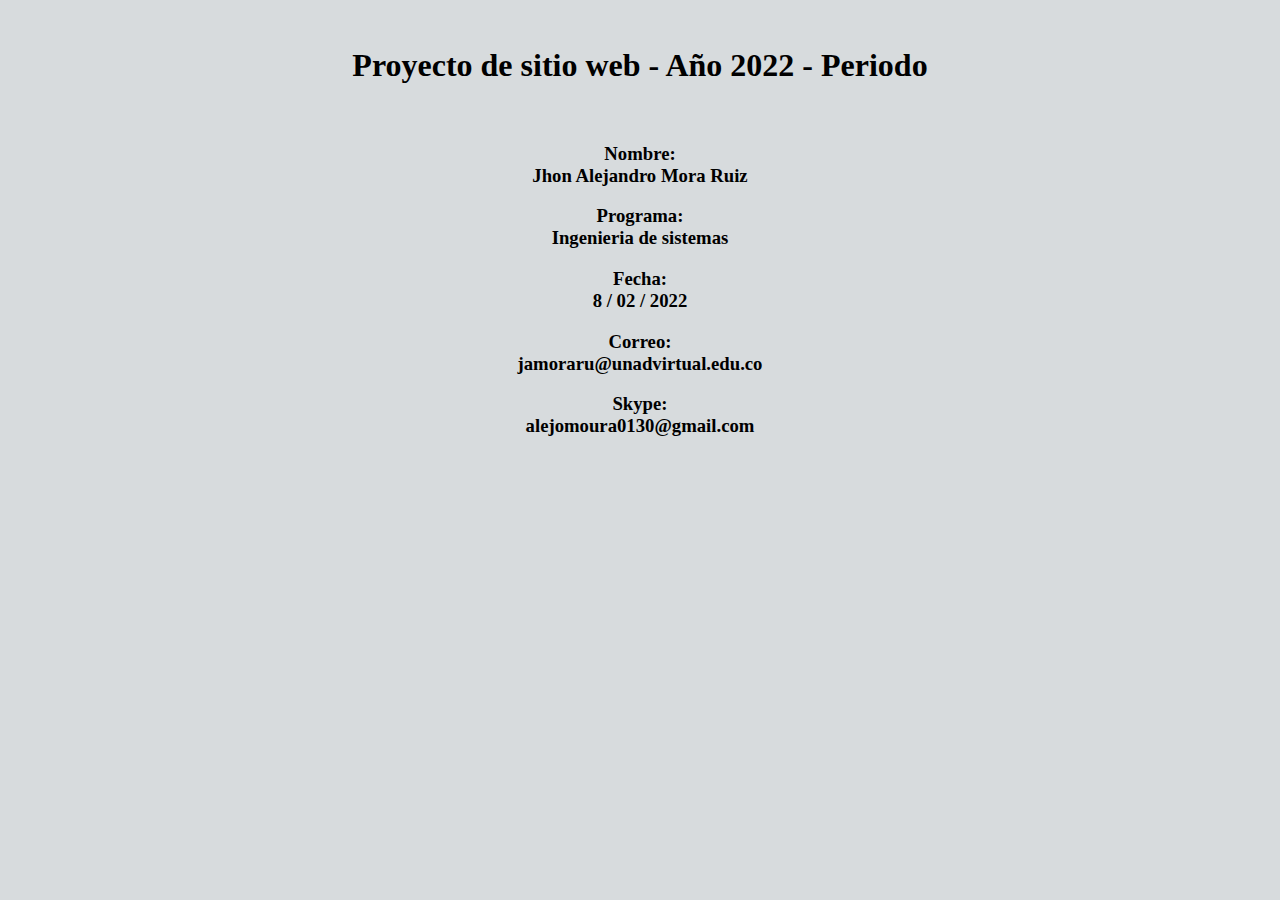
==== Index.html @ 4f395010 "index.html" ====
<html>
<body bgcolor="#D7DBDD">
<br><h1 align="center">  Proyecto de sitio web - Año 2022 - Periodo  </h1>
<br>
<h3 align="center"><p>Nombre:<br> Jhon Alejandro Mora Ruiz   </p>
    <p>Programa: <br>Ingenieria de sistemas </p>
    <p>Fecha: <br> 8 / 02 / 2022</p>
    <p>Correo: <br> jamoraru@unadvirtual.edu.co </p> 
    <p>Skype: <br> alejomoura0130@gmail.com</p>
</h3>
</body>
</html>
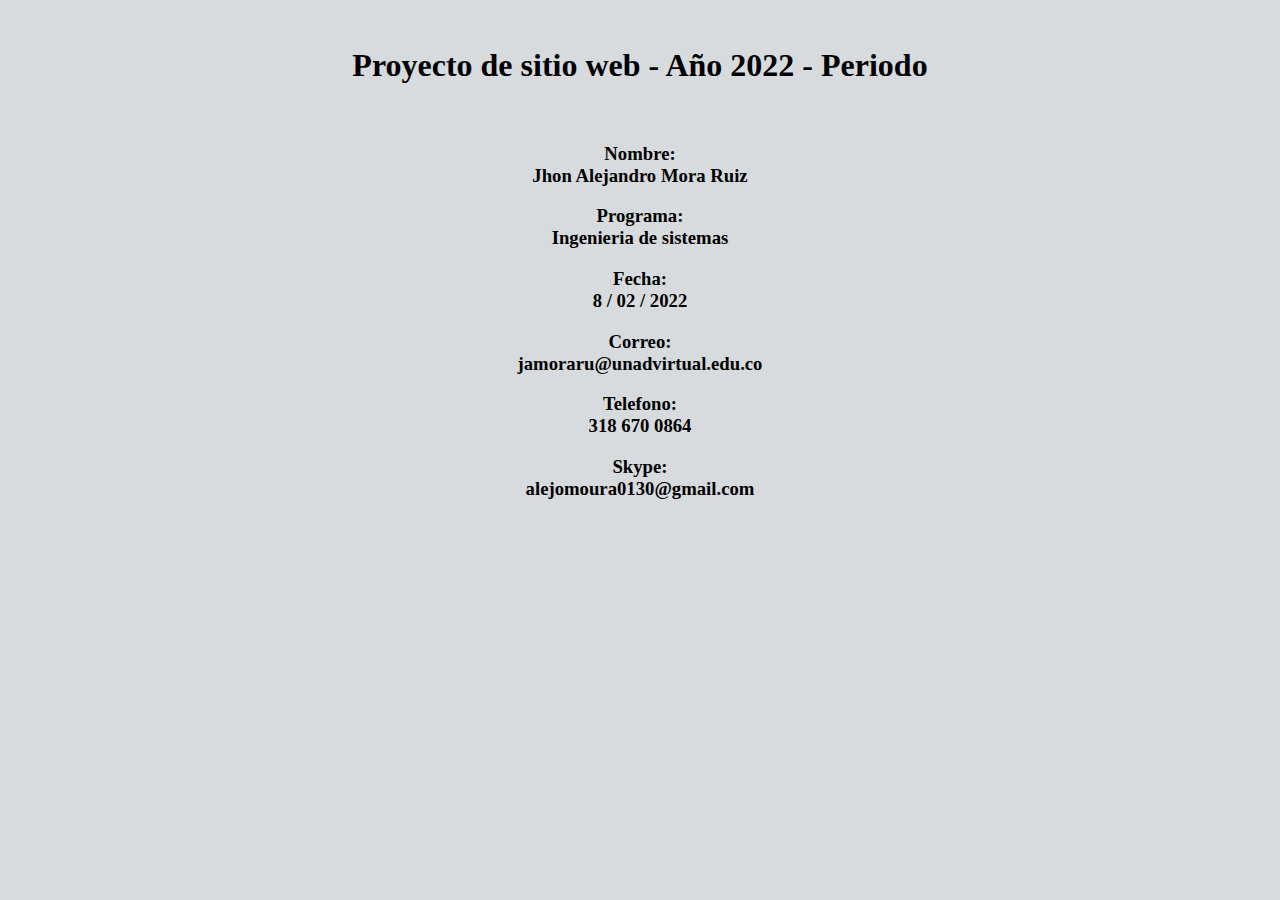
==== commit a4bd3b85: "Update Index.html" ====
--- a/Index.html
+++ b/Index.html
@@ -6,6 +6,7 @@
     <p>Programa: <br>Ingenieria de sistemas </p>
     <p>Fecha: <br> 8 / 02 / 2022</p>
     <p>Correo: <br> jamoraru@unadvirtual.edu.co </p> 
+    <p>Telefono: <br> 318 670 0864 </p> 
     <p>Skype: <br> alejomoura0130@gmail.com</p>
 </h3>
 </body>
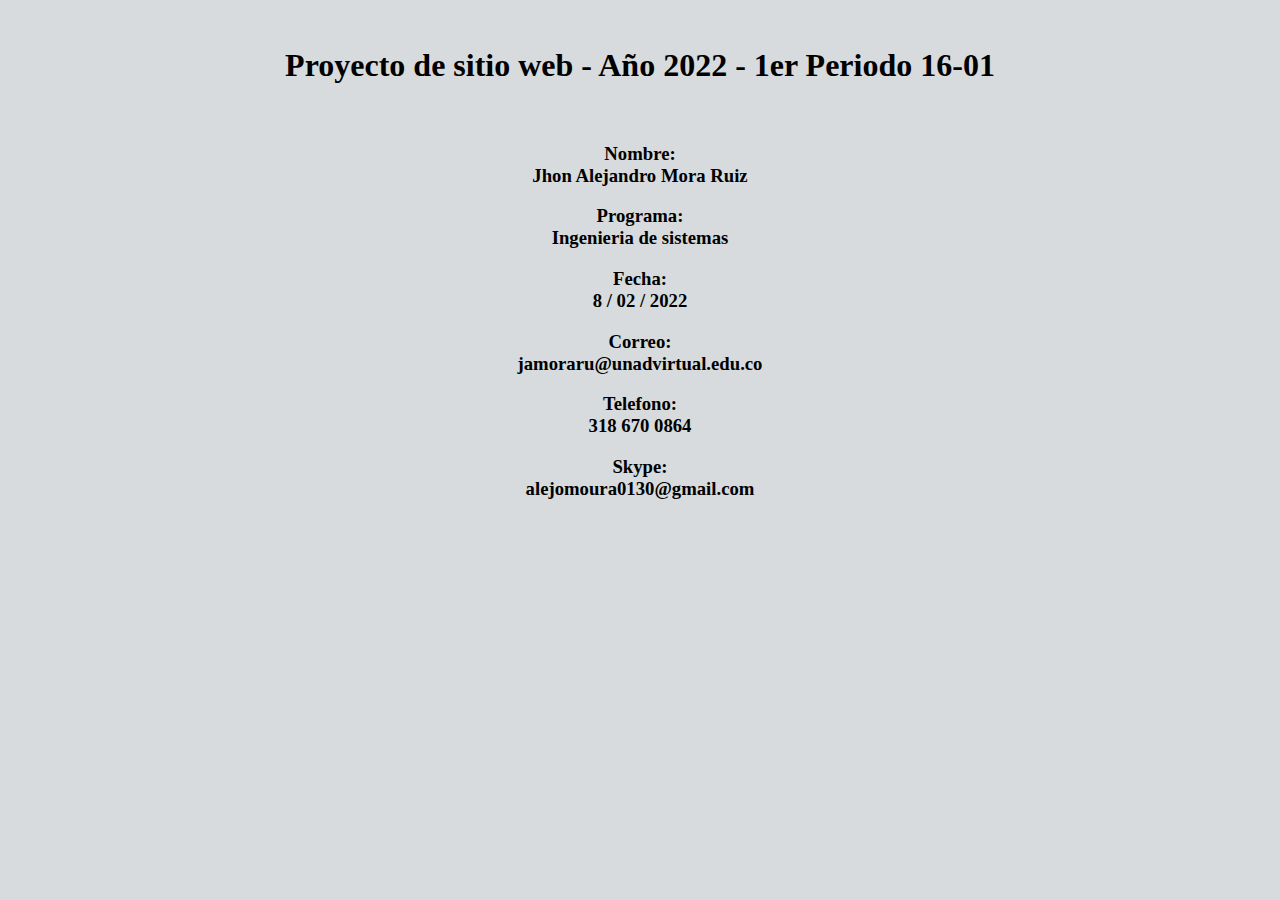
==== commit 9f67a3ec: "Update Index.html" ====
--- a/Index.html
+++ b/Index.html
@@ -1,6 +1,6 @@
 <html>
 <body bgcolor="#D7DBDD">
-<br><h1 align="center">  Proyecto de sitio web - Año 2022 - Periodo  </h1>
+<br><h1 align="center">  Proyecto de sitio web - Año 2022 - 1er Periodo 16-01  </h1>
 <br>
 <h3 align="center"><p>Nombre:<br> Jhon Alejandro Mora Ruiz   </p>
     <p>Programa: <br>Ingenieria de sistemas </p>
